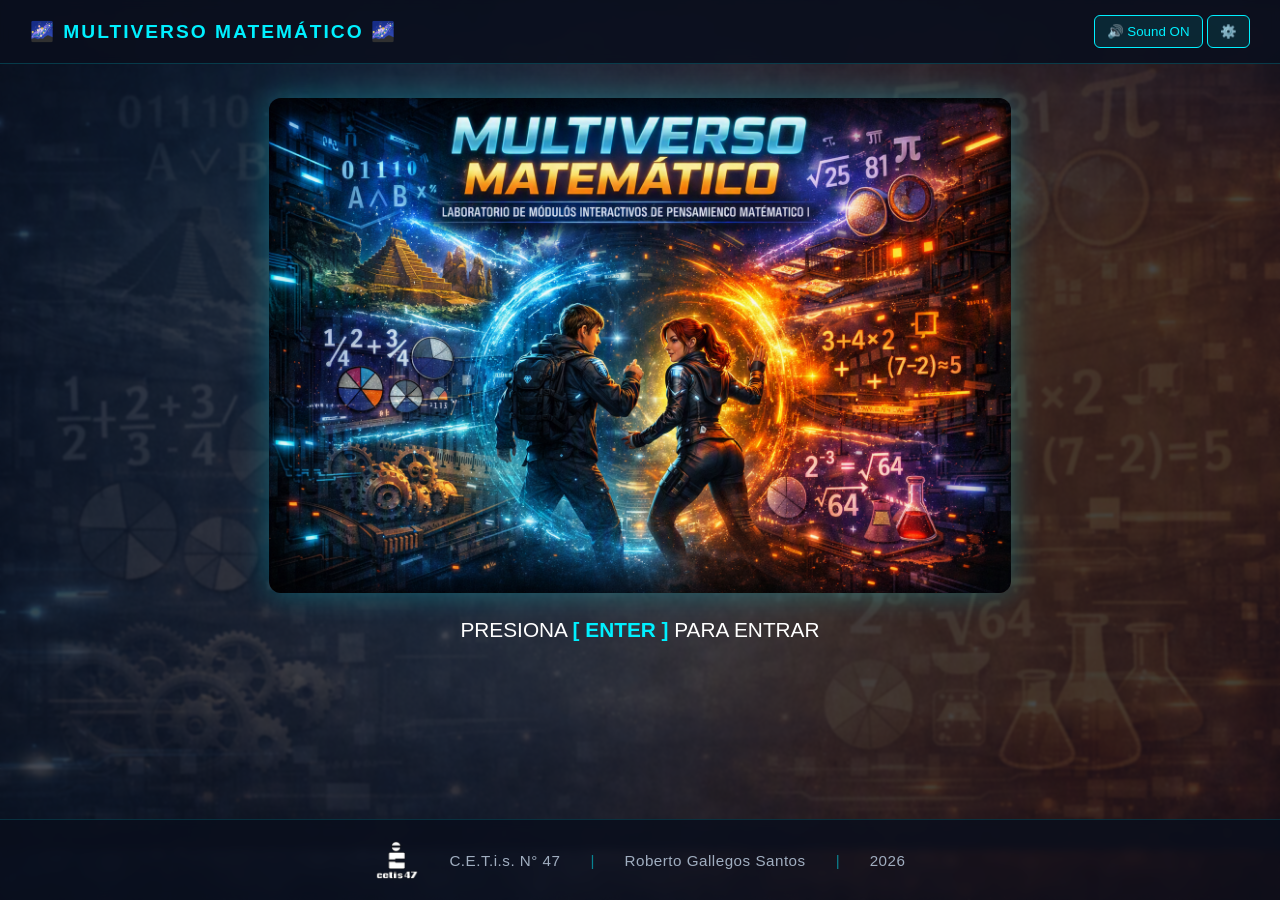
==== index.html @ 43102b97 "Se deshabilita por lo pronto ArqueoMat" ====
<!DOCTYPE html>
<html lang="es">
<head>
    <meta charset="UTF-8">
    <meta name="viewport" content="width=device-width, initial-scale=1.0">
    <title>Multiverso Matemático</title>
    <link rel="stylesheet" href="css/main.css">
</head>
<body>

    <!-- BARRA SUPERIOR -->
    <header class="top-bar">
        <h1 class="logo">🌌 MULTIVERSO MATEMÁTICO 🌌</h1>
        <div class="top-controls">
            <button id="btn-audio" class="btn-audio" onclick="toggleAudio()">🔊 Sound ON</button>
            <button id="btn-settings" class="btn-settings" onclick="openAudioSettings()">⚙️</button>
        </div>
    </header>

    <!-- PANTALLA 1: PORTADA PRINCIPAL -->
    <section id="screen-cover" class="screen" style="cursor: pointer;">
        <div class="cover-content">
            <!-- Imagen de portada principal -->
            <img src="img/main/portada.png" alt="Multiverso Matemático" class="cover-img" onerror="this.style.display='none'">

            <div class="pulse-container">
                <p class="press-enter">PRESIONA <span class="key">[ ENTER ]</span> PARA ENTRAR</p>
            </div>
        </div>
    </section>

    <!-- PANTALLA 2: MENÚ (Inicia con la clase hidden) -->
    <section id="screen-menu" class="screen hidden">
        <h2 class="menu-title">SELECCIONA UN PROPÓSITO FORMATIVO</h2>
        
        <div class="modules-grid">
            
            <div class="module-card active" onclick="launchGame('logix.html')">
                <div class="thumb-container">
                    <img src="img/thumbs/logix.jpg" alt="Lógica Matemática" onerror="this.src='https://via.placeholder.com/300x180/121824/00f0ff?text=LogiX'">
                    <span class="badge active-badge">¡DISPONIBLE!</span>
                </div>
                <h3>1. Lógica Matemática</h3>
            </div>

            <!-- <div class="module-card locked" onclick="launchGame('arqueomat.html')"> -->
            <div class="module-card locked">
                <div class="thumb-container">
                    <img src="img/thumbs/arqueomat.jpg" alt="Sistemas de Conteo" onerror="this.src='https://via.placeholder.com/300x180/121824/00f0ff?text=Sistemas+de+Conteo'">
                    <span class="badge active-badge">Próximamente</span>
                </div>
                <h3>2. Sistemas de Conteo</h3>
            </div>

            <div class="module-card locked">
                <div class="thumb-container">
                    <img src="img/thumbs/prox.jpg" alt="Números Reales" onerror="this.src='https://via.placeholder.com/300x180/121824/555555?text=🔒+Próximamente'">
                    <span class="badge locked-badge">Próximamente</span>
                </div>
                <h3>3. Números Reales</h3>
            </div>

            <div class="module-card locked">
                <div class="thumb-container">
                    <img src="img/thumbs/prox.jpg" alt="Fraccionarios" onerror="this.src='https://via.placeholder.com/300x180/121824/555555?text=🔒+Próximamente'">
                    <span class="badge locked-badge">Próximamente</span>
                </div>
                <h3>4. Números Fraccionarios</h3>
            </div>

            <div class="module-card locked">
                <div class="thumb-container">
                    <img src="img/thumbs/prox.jpg" alt="Exponentes" onerror="this.src='https://via.placeholder.com/300x180/121824/555555?text=🔒+Próximamente'">
                    <span class="badge locked-badge">Próximamente</span>
                </div>
                <h3>5. Exponentes y Radicales</h3>
            </div>

            <div class="module-card locked">
                <div class="thumb-container">
                    <img src="img/thumbs/prox.jpg" alt="Medición" onerror="this.src='https://via.placeholder.com/300x180/121824/555555?text=🔒+Próximamente'">
                    <span class="badge locked-badge">Próximamente</span>
                </div>
                <h3>6. Mediciones y Proporciones</h3>
            </div>

            <div class="module-card locked">
                <div class="thumb-container">
                    <img src="img/thumbs/prox.jpg" alt="Operaciones Combinadas" onerror="this.src='https://via.placeholder.com/300x180/121824/555555?text=🔒+Próximamente'">
                    <span class="badge locked-badge">Próximamente</span>
                </div>
                <h3>7. Operaciones Combinadas</h3>
            </div>

        </div>

        <button class="btn-return" onclick="returnToCover()">🏠 Volver a Portada</button>
    </section>

    <!-- MODAL AUDIO -->
    <div id="modal-audio-settings" class="modal-overlay hidden">
        <div class="modal-content">
            <h3>🎛️ Control de Volumen</h3>
            <div class="slider-group">
                <label for="volume-bg">Música 🎵</label>
                <input type="range" id="volume-bg" min="0" max="1" step="0.05" value="0.5" oninput="updateVolumes()">
            </div>
            <div class="slider-group">
                <label for="volume-sfx">Efectos 🔔</label>
                <input type="range" id="volume-sfx" min="0" max="1" step="0.05" value="0.3" oninput="updateVolumes()">
            </div>
            <button class="btn-return" style="margin-top:0;" onclick="closeAudioSettings()">Guardar</button>
        </div>
    </div>

    <footer class="institutional-footer">
        <img src="img/main/logo.png" alt="Logo Institución" class="footer-logo" onerror="this.style.display='none'">
        <span class="footer-text">C.E.T.i.s. N° 47</span>
        <span class="footer-separator">|</span>
        <span class="footer-text">Roberto Gallegos Santos</span>
        <span class="footer-separator">|</span>
        <span class="footer-text">2026</span>
    </footer>

    <script src="js/main.js"></script>
</body>
</html>
---- css/main.css ----
/* RESET Y ESTILOS GLOBALES */
* {
    box-sizing: border-box;
    margin: 0;
    padding: 0;
    font-family: 'Segoe UI', Tahoma, Geneva, Verdana, sans-serif;
}

/* FONDO GENERAL PARA TODA LA SUITE */
body {
    background: #0a0f1d url('../img/main/fondo.png') no-repeat center center fixed;
    background-size: cover;
    color: #ffffff;
    min-height: 100vh;
    display: flex;
    flex-direction: column;
    align-items: center;
    justify-content: center;
    overflow-x: hidden;
}

/* CONTENEDOR DE PANTALLA CON CAPA SEMITRANSPARENTE */
.screen {
    width: 100%;
    min-height: 100vh;
    display: flex;
    flex-direction: column;
    align-items: center;
    justify-content: center;
    padding: 80px 20px 40px 20px;
    text-align: center;
    background: rgba(10, 15, 29, 0.75); /* Oscurece ligeramente el fondo para legibilidad */
    backdrop-filter: blur(1px);
    transform: translateY(-50px); /* Sube la tarjeta 20 píxeles */
}

/* PORTADA CON IMAGEN CENTRAL */
.cover-content {
    display: flex;
    flex-direction: column;
    align-items: center;
    justify-content: center;
    max-width: 900px;
    width: 100%;
    transform: translateY(-50px); /* Sube la tarjeta 20 píxeles */
}

.cover-img {
    max-width: 100%;
    max-height: 55vh;
    height: auto;
    object-fit: contain;
    border-radius: 12px;
    box-shadow: 0 0 30px rgba(0, 240, 255, 0.3);
    margin-bottom: 25px;
}

/* CLASE CRÍTICA PARA OCULTAR PANTALLAS */
.hidden {
    display: none !important;
}

/* BARRA SUPERIOR */
.top-bar {
    position: fixed;
    top: 0;
    left: 0;
    width: 100%;
    display: flex;
    justify-content: space-between;
    align-items: center;
    padding: 15px 30px;
    background: rgba(10, 15, 29, 0.9);
    backdrop-filter: blur(5px);
    z-index: 100;
    border-bottom: 1px solid rgba(0, 240, 255, 0.2);
}

.logo {
    font-size: 1.2rem;
    color: #00f0ff;
    letter-spacing: 2px;
}

.btn-audio, .btn-settings {
    background: rgba(0, 240, 255, 0.1);
    border: 1px solid #00f0ff;
    color: #00f0ff;
    padding: 8px 12px;
    border-radius: 6px;
    cursor: pointer;
    transition: 0.3s;
}

.btn-audio:hover, .btn-settings:hover {
    background: #00f0ff;
    color: #000;
}

/* SECCIONES Y PANTALLAS */
.screen {
    width: 100%;
    min-height: 100vh;
    display: flex;
    flex-direction: column;
    align-items: center;
    justify-content: center;
    padding: 80px 20px 40px 20px;
    text-align: center;
}

/* PORTADA */
.portal-title {
    font-size: 3rem;
    color: #00f0ff;
    text-shadow: 0 0 15px rgba(0, 240, 255, 0.6);
    margin-bottom: 10px;
}

.portal-subtitle {
    font-size: 1.2rem;
    color: #a0aec0;
    margin-bottom: 40px;
}

.press-enter {
    font-size: 1.3rem;
    color: #fff;
    animation: pulse 1.5s infinite;
}

.key {
    color: #00f0ff;
    font-weight: bold;
}

@keyframes pulse {
    0%, 100% { opacity: 1; }
    50% { opacity: 0.3; }
}

/* MENÚ DE MÓDULOS */
.menu-title {
    font-size: 1.8rem;
    color: #ffffff;
    margin-bottom: 30px;
    text-shadow: 0 0 10px rgba(255, 255, 255, 0.3);
}

.modules-grid {
    display: grid;
    grid-template-columns: repeat(auto-fit, minmax(260px, 1fr));
    gap: 25px;
    width: 100%;
    max-width: 1200px;
    margin: 0 auto;
}

.module-card {
    background: #121824;
    border: 2px solid #1a233a;
    border-radius: 12px;
    overflow: hidden;
    transition: transform 0.3s ease, border-color 0.3s ease, box-shadow 0.3s ease;
    cursor: pointer;
    position: relative;
    display: flex;
    flex-direction: column;
}

.module-card.active:hover {
    transform: translateY(-8px);
    border-color: #00f0ff;
    box-shadow: 0 0 20px rgba(0, 240, 255, 0.4);
}

.module-card.locked {
    opacity: 0.4;
    cursor: not-allowed;
    filter: grayscale(100%);
}

.thumb-container {
    width: 100%;
    height: 150px;
    position: relative;
    background: #000;
}

.thumb-container img {
    width: 100%;
    height: 100%;
    object-fit: cover;
}

.module-card h3 {
    font-size: 1rem;
    color: #e0e6ed;
    padding: 15px;
    flex-grow: 1;
    display: flex;
    align-items: center;
    justify-content: center;
}

.badge {
    position: absolute;
    top: 10px;
    right: 10px;
    padding: 4px 8px;
    font-size: 0.7rem;
    font-weight: bold;
    border-radius: 4px;
}

.active-badge { background: #00f0ff; color: #000; }
.locked-badge { background: #ff0055; color: #fff; }

.btn-return {
    background: transparent;
    border: 2px solid #00f0ff;
    color: #00f0ff;
    padding: 10px 20px;
    border-radius: 8px;
    cursor: pointer;
    font-size: 1rem;
    margin-top: 30px;
    transition: 0.3s;
}

.btn-return:hover {
    background: #00f0ff;
    color: #000;
}

/* MODAL */
.modal-overlay {
    position: fixed;
    top: 0; left: 0; width: 100%; height: 100%;
    background: rgba(0,0,0,0.8);
    display: flex;
    justify-content: center;
    align-items: center;
    z-index: 200;
}

.modal-content {
    background: #121824;
    border: 2px solid #00f0ff;
    padding: 30px;
    border-radius: 12px;
    width: 90%;
    max-width: 400px;
}

.slider-group {
    margin: 20px 0;
    text-align: left;
}

.slider-group label { display: block; margin-bottom: 8px; }
.slider-group input { width: 100%; }

/* PIE DE PÁGINA INSTITUCIONAL */
.institutional-footer {
    position: fixed;
    bottom: 0;
    left: 0;
    width: 100%;
    display: flex;
    align-items: center;
    justify-content: center;
    gap: 30px;
    padding: 20px 15px;
    background: rgba(10, 15, 29, 0.85);
    backdrop-filter: blur(4px);
    border-top: 1px solid rgba(0, 240, 255, 0.15);
    z-index: 90;
    font-size: 0.95rem; /* Letra pequeña y discreta */
    color: #a0aec0;
}

.footer-logo {
    height: 40px; /* Tamaño sutil para el logo */
    width: auto;
    object-fit: contain;
}

.footer-text {
    letter-spacing: 0.5px;
}

.footer-separator {
    color: #00f0ff; /* Resalta con el neón del juego */
    opacity: 0.5;
}
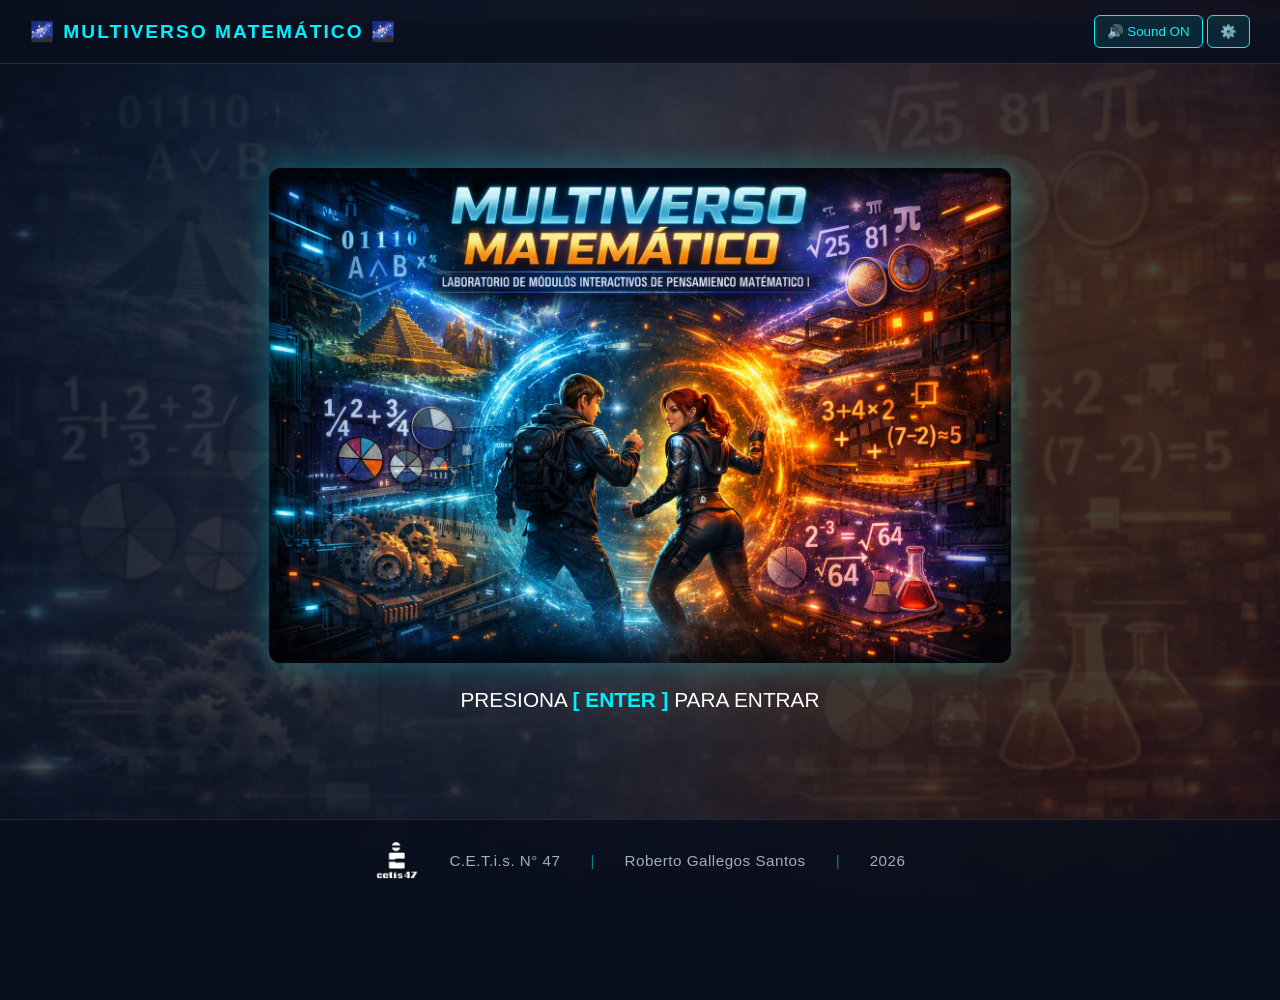
==== commit 34bb4b0c: "Habilitacion de Hackers para uso con los alumnos" ====
--- a/index.html
+++ b/index.html
@@ -23,6 +23,7 @@
             <!-- Imagen de portada principal -->
             <img src="img/main/portada.png" alt="Multiverso Matemático" class="cover-img" onerror="this.style.display='none'">
 
+            <!-- <div class="pulse-container"> -->
             <div class="pulse-container">
                 <p class="press-enter">PRESIONA <span class="key">[ ENTER ]</span> PARA ENTRAR</p>
             </div>
@@ -38,58 +39,78 @@
             <div class="module-card active" onclick="launchGame('logix.html')">
                 <div class="thumb-container">
                     <img src="img/thumbs/logix.jpg" alt="Lógica Matemática" onerror="this.src='https://via.placeholder.com/300x180/121824/00f0ff?text=LogiX'">
-                    <span class="badge active-badge">¡DISPONIBLE!</span>
+                    <span class="badge active-badge">Disponible</span>
                 </div>
                 <h3>1. Lógica Matemática</h3>
             </div>
 
-            <!-- <div class="module-card locked" onclick="launchGame('arqueomat.html')"> -->
-            <div class="module-card locked">
+            <div class="module-card active" onclick="launchGame('arqueomat.html')">
+            <!-- <div class="module-card locked"> -->
                 <div class="thumb-container">
                     <img src="img/thumbs/arqueomat.jpg" alt="Sistemas de Conteo" onerror="this.src='https://via.placeholder.com/300x180/121824/00f0ff?text=Sistemas+de+Conteo'">
-                    <span class="badge active-badge">Próximamente</span>
+                    <span class="badge active-badge">Disponible</span>
                 </div>
                 <h3>2. Sistemas de Conteo</h3>
             </div>
-
-            <div class="module-card locked">
+            
+            <!-- <div class="module-card locked"> -->
+            <div class="module-card active" onclick="launchGame('hackers.html')">
                 <div class="thumb-container">
-                    <img src="img/thumbs/prox.jpg" alt="Números Reales" onerror="this.src='https://via.placeholder.com/300x180/121824/555555?text=🔒+Próximamente'">
-                    <span class="badge locked-badge">Próximamente</span>
+                    <img src="img/thumbs/hackers.jpg" alt="Números Reales" onerror="this.src='https://via.placeholder.com/300x180/121824/555555?text=🔒+Próximamente'">
+                    <span class="badge active-badge">Disponible</span>
+                    <!-- <span class="badge locked-badge">Próximamente</span> -->
                 </div>
                 <h3>3. Números Reales</h3>
             </div>
 
-            <div class="module-card locked">
+            <div class="module-card locked"> 
+            <!-- <div class="module-card active" onclick="launchGame('alquimia.html')">  -->
                 <div class="thumb-container">
                     <img src="img/thumbs/prox.jpg" alt="Fraccionarios" onerror="this.src='https://via.placeholder.com/300x180/121824/555555?text=🔒+Próximamente'">
+                    <!-- <span class="badge active-badge">Disponible</span> -->
                     <span class="badge locked-badge">Próximamente</span>
                 </div>
                 <h3>4. Números Fraccionarios</h3>
             </div>
 
             <div class="module-card locked">
+            <!-- <div class="module-card active" onclick="launchGame('navegantes.html')"> -->
                 <div class="thumb-container">
                     <img src="img/thumbs/prox.jpg" alt="Exponentes" onerror="this.src='https://via.placeholder.com/300x180/121824/555555?text=🔒+Próximamente'">
+                    <!-- <span class="badge active-badge">Disponible</span> -->
                     <span class="badge locked-badge">Próximamente</span>
                 </div>
                 <h3>5. Exponentes y Radicales</h3>
             </div>
 
             <div class="module-card locked">
+            <!-- <div class="module-card active" onclick="launchGame('horizonte.html')"> -->
                 <div class="thumb-container">
                     <img src="img/thumbs/prox.jpg" alt="Medición" onerror="this.src='https://via.placeholder.com/300x180/121824/555555?text=🔒+Próximamente'">
+                    <!-- <span class="badge active-badge">Disponible</span> -->
                     <span class="badge locked-badge">Próximamente</span>
                 </div>
                 <h3>6. Mediciones y Proporciones</h3>
             </div>
 
             <div class="module-card locked">
+            <!-- <div class="module-card active" onclick="launchGame('guardianes.html')"> -->
                 <div class="thumb-container">
                     <img src="img/thumbs/prox.jpg" alt="Operaciones Combinadas" onerror="this.src='https://via.placeholder.com/300x180/121824/555555?text=🔒+Próximamente'">
                     <span class="badge locked-badge">Próximamente</span>
+                    <!-- <span class="badge active-badge">Disponible</span> -->
                 </div>
                 <h3>7. Operaciones Combinadas</h3>
+            </div>
+
+            <div class="module-card locked">
+            <!-- <div class="module-card active" onclick="launchGame('nexus.html')"> -->
+                <div class="thumb-container">
+                    <img src="img/thumbs/prox.jpg" alt="Curso PM1 completo" onerror="this.src='https://via.placeholder.com/300x180/121824/555555?text=🔒+Próximamente'">
+                    <span class="badge locked-badge">Próximamente</span>
+                    <!-- <span class="badge active-badge">Disponible</span> --> 
+                </div>
+                <h3>8. Curso Completo P.M. 1</h3>
             </div>
 
         </div>
--- a/css/main.css
+++ b/css/main.css
@@ -17,6 +17,9 @@
     align-items: center;
     justify-content: center;
     overflow-x: hidden;
+
+    padding-bottom: 90px;
+    padding-top: 10px;
 }
 
 /* CONTENEDOR DE PANTALLA CON CAPA SEMITRANSPARENTE */
@@ -31,7 +34,7 @@
     text-align: center;
     background: rgba(10, 15, 29, 0.75); /* Oscurece ligeramente el fondo para legibilidad */
     backdrop-filter: blur(1px);
-    transform: translateY(-50px); /* Sube la tarjeta 20 píxeles */
+    transform: translateY(10px); /* Sube la tarjeta 20 píxeles */
 }
 
 /* PORTADA CON IMAGEN CENTRAL */
@@ -205,8 +208,8 @@
 
 .badge {
     position: absolute;
-    top: 10px;
-    right: 10px;
+    bottom: 2px;
+    right: 4px;
     padding: 4px 8px;
     font-size: 0.7rem;
     font-weight: bold;
@@ -293,4 +296,4 @@
 .footer-separator {
     color: #00f0ff; /* Resalta con el neón del juego */
     opacity: 0.5;
-}+}
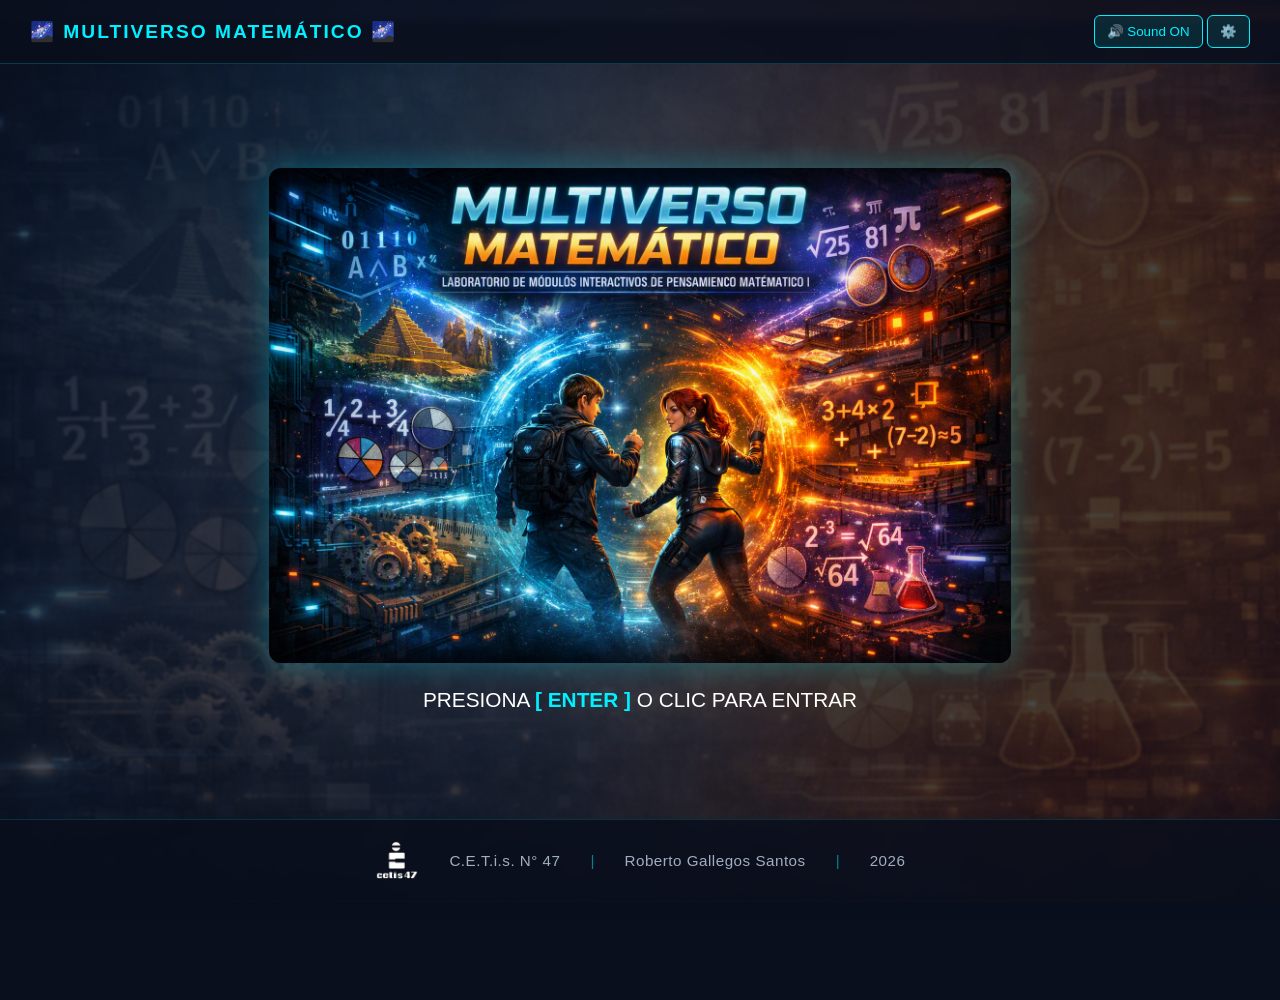
==== commit 0b1cbe95: "Actualizacion de barra de botones superior, para que no se salgan de pantalla y zoom de imagen de po" ====
--- a/index.html
+++ b/index.html
@@ -25,7 +25,7 @@
 
             <!-- <div class="pulse-container"> -->
             <div class="pulse-container">
-                <p class="press-enter">PRESIONA <span class="key">[ ENTER ]</span> PARA ENTRAR</p>
+                <p class="press-enter">PRESIONA <span class="key">[ ENTER ]</span> O CLIC PARA ENTRAR</p>
             </div>
         </div>
     </section>
@@ -50,7 +50,7 @@
                     <img src="img/thumbs/arqueomat.jpg" alt="Sistemas de Conteo" onerror="this.src='https://via.placeholder.com/300x180/121824/00f0ff?text=Sistemas+de+Conteo'">
                     <span class="badge active-badge">Disponible</span>
                 </div>
-                <h3>2. Sistemas de Conteo</h3>
+                <h3>2. Sistemas de Numeración Antiguos</h3>
             </div>
             
             <!-- <div class="module-card locked"> -->
--- a/css/main.css
+++ b/css/main.css
@@ -79,6 +79,8 @@
     border-bottom: 1px solid rgba(0, 240, 255, 0.2);
 }
 
+
+
 .logo {
     font-size: 1.2rem;
     color: #00f0ff;
@@ -193,7 +195,7 @@
 .thumb-container img {
     width: 100%;
     height: 100%;
-    object-fit: cover;
+    object-fit: auto;
 }
 
 .module-card h3 {
